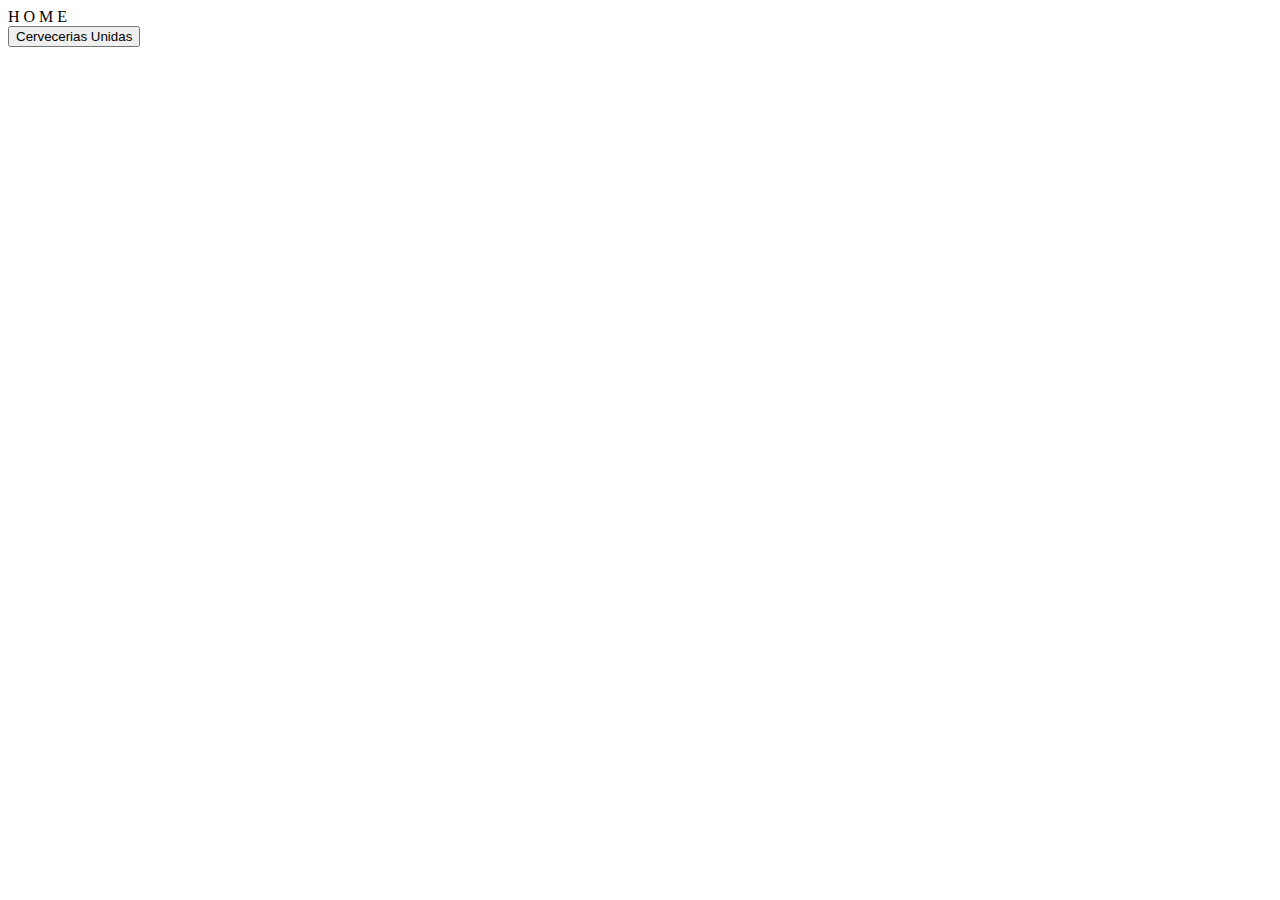
==== webApp/index.html @ 881710ed "Commit Inicial" ====
<!DOCTYPE html>
<html lang="sp">
<head>
    <meta charset="UTF-8"> 
    <meta http-equiv="X-UA-Compatible" content="IE=edge">
    <meta name="viewport" content="width=device-width, initial-scale=1.0">
    <meta name="author" content="Equipo-04 / NRC-2099">
    <meta name="description" content="Plataforma para la gestion de empleados en una empresa">
    <title>Gestion de Empleados</title>
    <link rel="shortcut icon" href="/webApp/img/plataforma-icon.png" />
    <link rel="stylesheet" href="/webApp/styles/style.css">
    <link href="https://cdn.jsdelivr.net/npm/bootstrap@5.2.1/dist/css/bootstrap.min.css" rel="stylesheet" integrity="sha384-iYQeCzEYFbKjA/T2uDLTpkwGzCiq6soy8tYaI1GyVh/UjpbCx/TYkiZhlZB6+fzT" crossorigin="anonymous">

</head>
<body>

    <div class="contenedor">

        <div class="div-header">
            <header class="header">
                H O M E
            </header>
        </div>

        <div class="login-button">
           
            <a href="/webApp/pages/usersPage/usersPage.html">

                <button type="submit" > Cervecerias Unidas </button>

            </a>

        </div>


        

        
        
    </div>
    
</body>
</html>
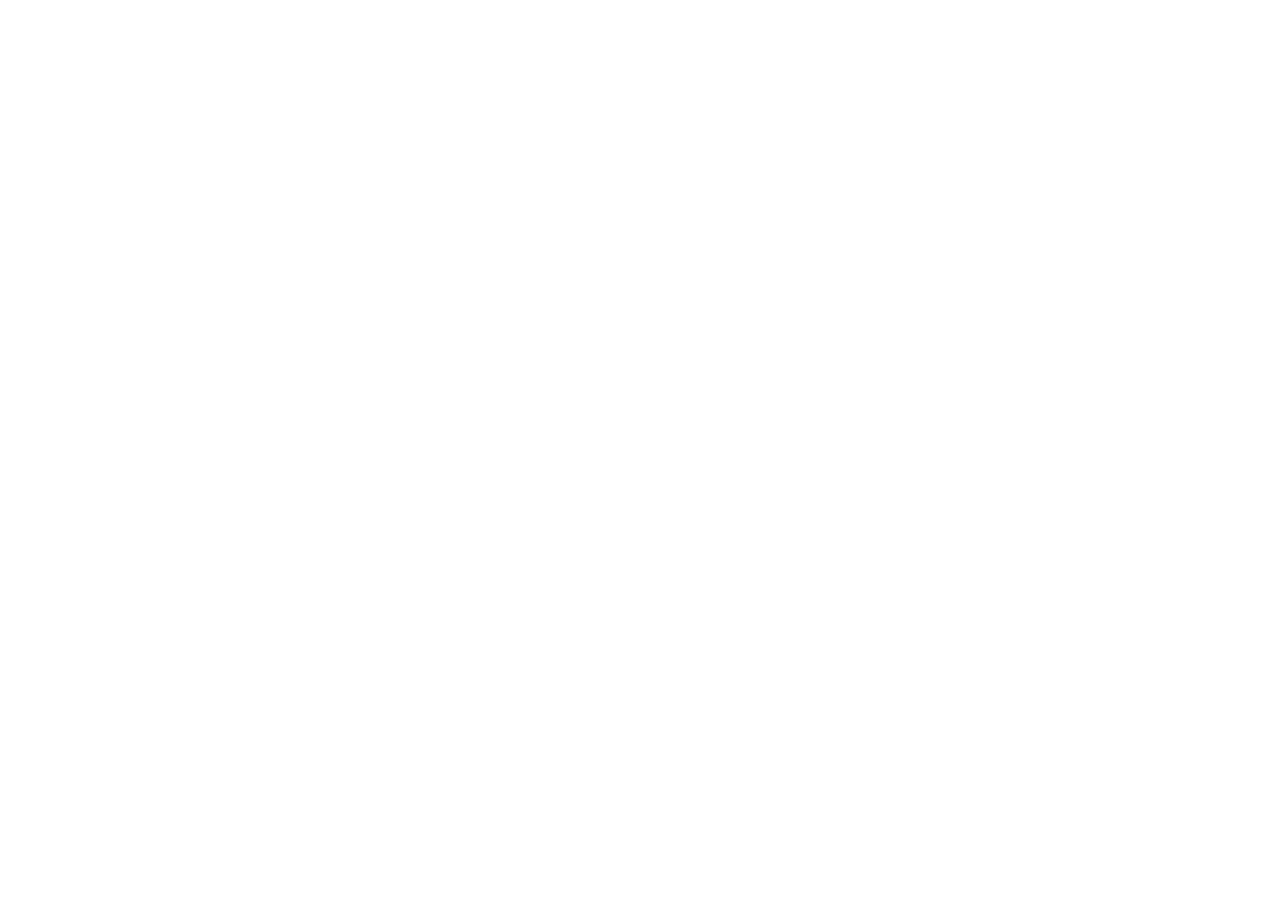
==== commit c93392b0: "Cuerpo del HTML agregado a todas las paginas" ====
--- a/webApp/index.html
+++ b/webApp/index.html
@@ -5,7 +5,7 @@
     <meta http-equiv="X-UA-Compatible" content="IE=edge">
     <meta name="viewport" content="width=device-width, initial-scale=1.0">
     <meta name="author" content="Equipo-04 / NRC-2099">
-    <meta name="description" content="Plataforma para la gestion de empleados en una empresa">
+    <meta name="description" content="Plataforma para la gestion de empleados en una empresa, pagina de inicio">
     <title>Gestion de Empleados</title>
     <link rel="shortcut icon" href="/webApp/img/plataforma-icon.png" />
     <link rel="stylesheet" href="/webApp/styles/style.css">
@@ -13,31 +13,6 @@
 
 </head>
 <body>
-
-    <div class="contenedor">
-
-        <div class="div-header">
-            <header class="header">
-                H O M E
-            </header>
-        </div>
-
-        <div class="login-button">
-           
-            <a href="/webApp/pages/usersPage/usersPage.html">
-
-                <button type="submit" > Cervecerias Unidas </button>
-
-            </a>
-
-        </div>
-
-
-        
-
-        
-        
-    </div>
     
 </body>
 </html>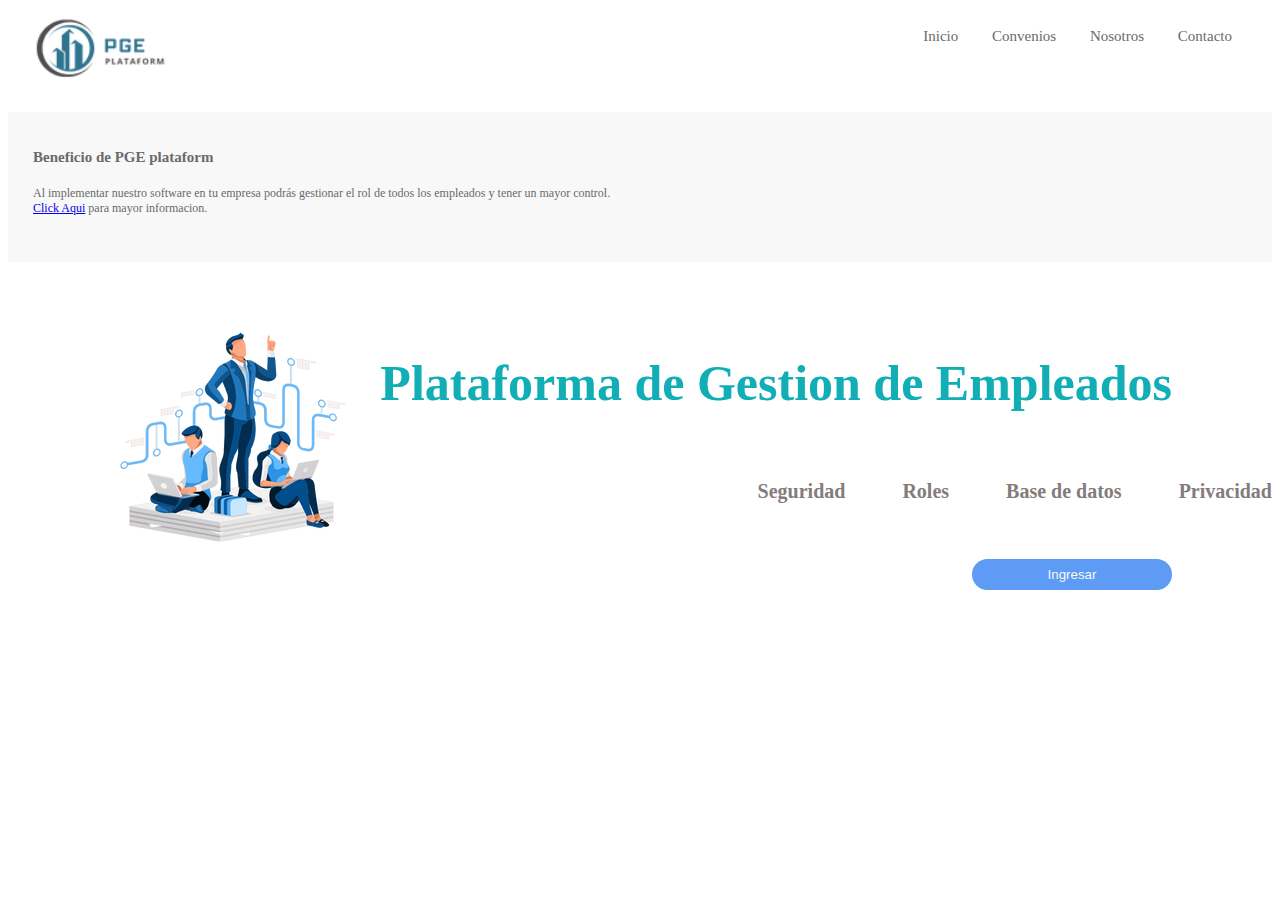
==== commit dd86c8f5: "Cambios CSS en el Home page" ====
--- a/webApp/index.html
+++ b/webApp/index.html
@@ -7,12 +7,93 @@
     <meta name="author" content="Equipo-04 / NRC-2099">
     <meta name="description" content="Plataforma para la gestion de empleados en una empresa, pagina de inicio">
     <title>Gestion de Empleados</title>
-    <link rel="shortcut icon" href="/webApp/img/plataforma-icon.png" />
+    <link rel="shortcut icon" href="img/plataforma-icon.png" />
     <link rel="stylesheet" href="/webApp/styles/style.css">
-    <link href="https://cdn.jsdelivr.net/npm/bootstrap@5.2.1/dist/css/bootstrap.min.css" rel="stylesheet" integrity="sha384-iYQeCzEYFbKjA/T2uDLTpkwGzCiq6soy8tYaI1GyVh/UjpbCx/TYkiZhlZB6+fzT" crossorigin="anonymous">
+    <link href="https://cdn.jsdelivr.net/npm/bootstrap@5.2.1/dist/css/bootstrap.min.css" rel="stylesheet" integrity="sha384-iYQeCzEYFbKjA/T2uDLTpkwGzCiq6soy8tYaI1GyVh/UjpbCx/TYkiZhlZB6+fzT" crossorigin="anonymous">   	
+    <link href="https://fonts.googleapis.com/icon?family=Material+Icons" rel="stylesheet">
 
 </head>
 <body>
+
+    <div class="container-index">
+
+        <div class="header">
+            
+            <div class="header-logo">
+
+                <a href="/webApp/index.html">
+                    <img src="/webApp/img/logo-plataforma.png" alt="logo plataforma" class="logo">
+                </a>
+
+            </div>
+
+            <div class="header-options">
+
+                <nav class="header-nav">
+                    <a id="a" href="#">Inicio</a>
+                    <a id="a" href="#">Convenios</a>
+                    <a id="a" href="#">Nosotros</a>
+                    <a id="a" href="#">Contacto</a>
+                </nav>
+
+            </div>
+
+        </div>
+
+        <div class="section-01">
+
+            <div class="div-section01-info">
+                    
+                    <h4 class="h4-section01">Beneficio de PGE plataform</h4>
+                    <p class="p-section01">
+                        Al implementar nuestro software en tu empresa podrás gestionar el rol de todos los empleados y tener un mayor control. <br> <span class="span-ClickAqui"> <a href="#">Click Aqui</a></span> para mayor informacion.
+                    </p>
+            </div>
+
+        </div>
+
+        <div class="section02">
+
+
+            <div class="div-img-section02">
+
+            </div>
+
+            <div class="div-title-section02">
+
+                <div class="img-icon">
+                    <img class="cls-img" src="/webApp/img/icono.png" alt="icono">
+
+                </div>
+
+                <h2 class="h2-section02">Plataforma de Gestion de Empleados</h2>
+
+                
+
+                <div class="div-h2-section02">
+                    <h4 id="h4-section02">Seguridad</h4>
+                    <h4 id="h4-section02">Roles</h4>
+                    <h4 id="h4-section02">Base de datos</h4>
+                    <h4 id="h4-section02">Privacidad</h4>
+                </div>
+
+                <div class="div-button">
+                    <a href="/webApp/pages/usersPage/usersPage.html">
+                        <button class="button-section02">Ingresar</button>
+                    </a>
+                </div>
+
+                
+
+            </div>
+
+
+        </div>
+
+
+
+    </div>
     
 </body>
+
 </html>--- a/webApp/styles/style.css
+++ b/webApp/styles/style.css
@@ -0,0 +1,147 @@
+* {
+    padding: 0px;
+    border: 0px;
+}
+
+/* Header - Home Page */
+
+.header {
+    display: inline-block;
+    width:100%; 
+	overflow:hidden; 
+	background:#ffff;
+    padding-bottom: 30px;
+}
+
+.logo {
+    display: inline-block;
+    float:left;
+    width: 250px;
+    height: 60px; 
+    padding-left: 25px;
+    padding-top: 10px;
+    
+        
+}
+
+.header-options {
+    text-align: right;
+    float:right;
+    padding-top: 20px;
+    padding-right: 25px;
+    font-size: 15px;
+    
+}
+
+#a {
+    text-decoration: none;
+    color: #6A6A6A;
+    padding: 15px;
+}
+
+#a:hover {
+    color: #3985F5;
+    transform-box: fill-box;
+    
+}
+
+
+
+/* Section 01 - Home Page */
+
+.section-01 { 
+    overflow:hidden; 
+    background-color: #F8F8F8;
+    padding-bottom: 100px;
+    width: 100%;
+    height: 50px;
+}
+
+.div-section01-info {
+    display: inline-block;
+    float:left;
+    padding-left: 25px;
+    padding-top: 17px;
+    font-size: 12px;
+    color: #6A6A6A;
+}
+
+.h4-section01 {
+    font-size: 15px;
+}
+
+.span-ClickAqui {
+    color: #3985F5;
+}
+
+
+/* Section 02 - Home Page */
+
+.section02{
+    overflow:hidden;
+    display: inline-block;
+    width: 100%;
+    height: auto;
+}
+
+.div-title-section02 {
+    width: 100%;
+    height: auto;
+    padding-top: 50px;
+    
+}
+
+.h2-section02 {
+    font-family: 'roboto bold'; 
+    font-style: normal;
+    font-weight: 500px;
+    font-size: 50px;
+    color: #11aeb6;
+    text-align: right;
+    padding-right: 100px;
+}
+
+.div-h2-section02{
+    width: 100%;
+    height: 30%;
+    padding-top: 0px;
+    padding-right: 100px;
+    text-align: right;
+}
+
+#h4-section02 {
+   display: inline-block;
+   font-size: 20px;
+   text-align: center;
+   padding-left: 53px;
+   color: #837c7c;
+}
+
+
+.div-button {
+    padding-top: 30px;
+    padding-right: 100px;
+    text-align: right;   
+}
+
+.button-section02 {
+    padding: 8px;
+    border-radius: 20px;
+    width: 200px;
+    color: #F8F8F8;
+    background-color: #5e9bf5;
+    position: relative;
+    display: inline-block;
+}
+
+.button-section02:hover {
+    background-color: #3985F5;
+    transition: 0s;
+}
+
+.img-icon{
+    display: inline-block;
+    float: left;
+    padding-left: 100px;
+    padding-top: 0px;
+}
